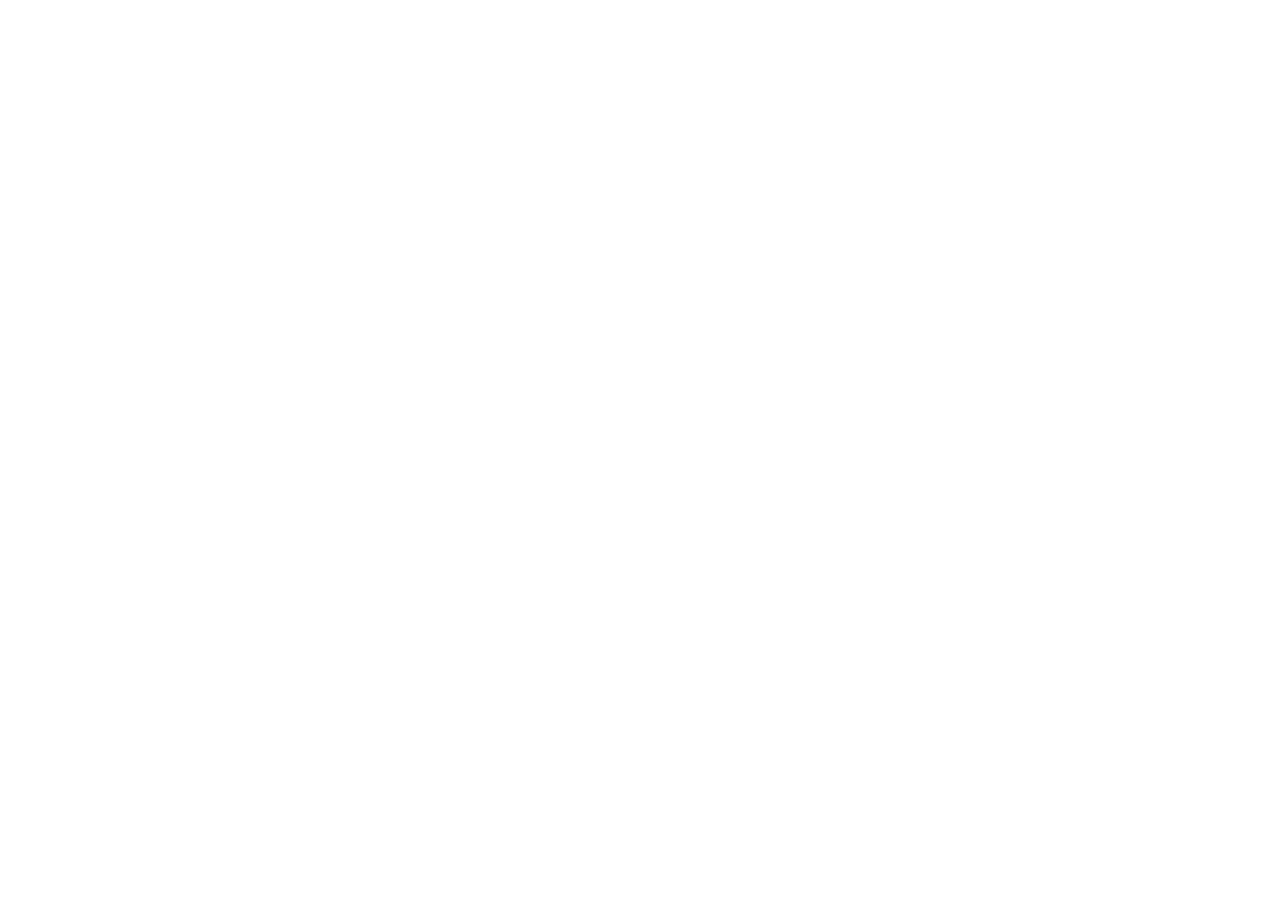
==== HTML_Intro/blog.html @ 4d1fd90b "Added bolg.html file" ====
<!-- Semantic Elements. Their name describes what they are used for.
This is useful for the browser and the developer. -->

<!DOCTYPE html>
<html lang="en">
<head>
    <meta charset="UTF-8">
    <meta http-equiv="X-UA-Compatible" content="IE=edge">
    <meta name="viewport" content="width=device-width, initial-scale=1.0">
    <title>Document</title>
</head>
<body>

    <!-- 
        <header> </header> - Header area.
        <nav> </nav> - Navigation bar.
        <main> </main> - Main Content.
        <article> </article> - Articles in a blog.
        <section> </section> - Defines a section in a document.
        <aside> </aside> - Side menu/bar.
        <details> </details> - Provide detailed info that user can view or hide.
        <footer> </footer> - Footer area.
    -->
    
</body>
</html>
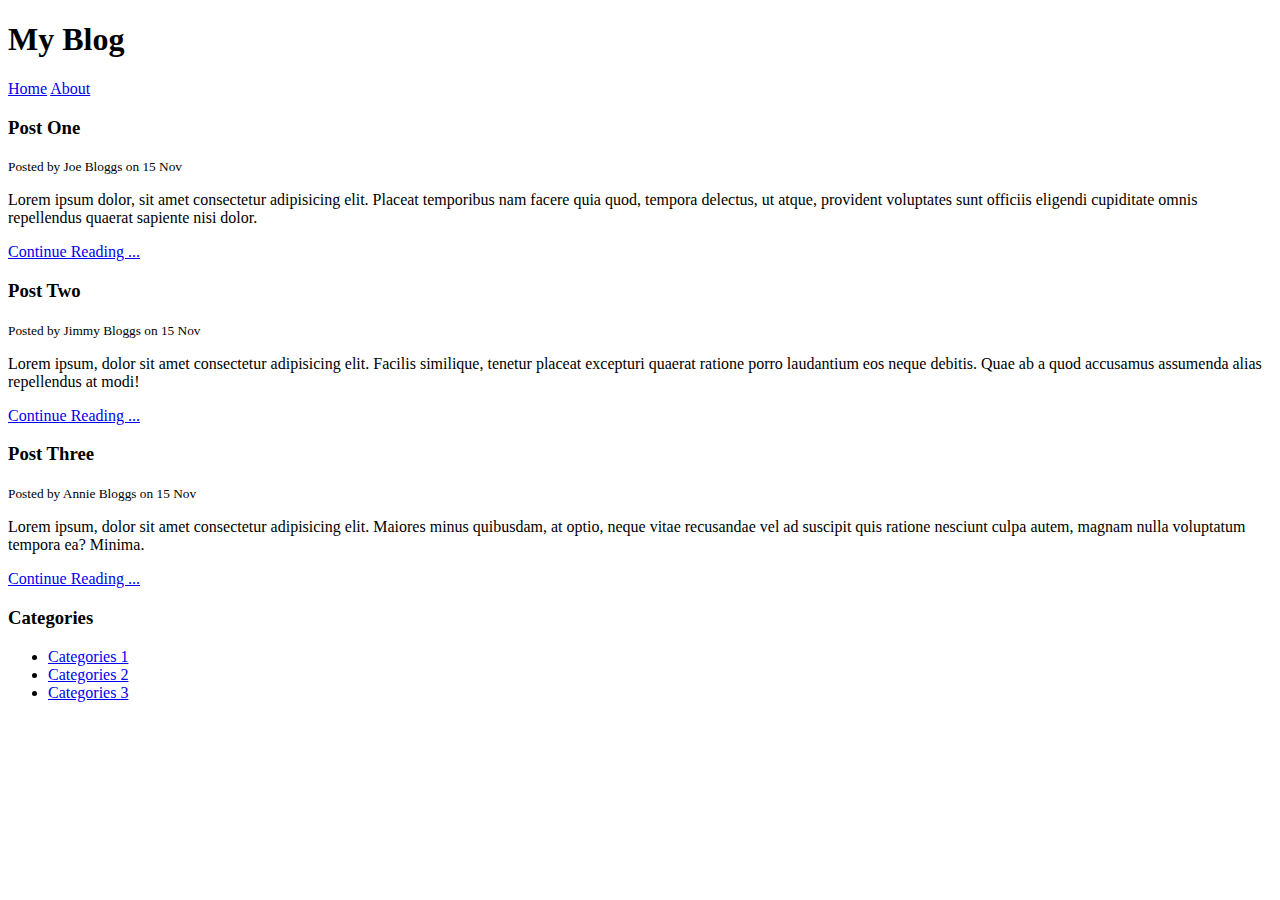
==== commit ac32a079: "Added css lessons" ====
--- a/HTML_Intro/blog.html
+++ b/HTML_Intro/blog.html
@@ -3,24 +3,112 @@
 
 <!DOCTYPE html>
 <html lang="en">
-<head>
-    <meta charset="UTF-8">
-    <meta http-equiv="X-UA-Compatible" content="IE=edge">
-    <meta name="viewport" content="width=device-width, initial-scale=1.0">
-    <title>Document</title>
-</head>
-<body>
 
-    <!-- 
-        <header> </header> - Header area.
-        <nav> </nav> - Navigation bar.
-        <main> </main> - Main Content.
-        <article> </article> - Articles in a blog.
-        <section> </section> - Defines a section in a document.
-        <aside> </aside> - Side menu/bar.
-        <details> </details> - Provide detailed info that user can view or hide.
-        <footer> </footer> - Footer area.
-    -->
-    
-</body>
+    <head>
+        <meta charset="UTF-8">
+        <meta http-equiv="X-UA-Compatible" content="IE=edge">
+        <meta name="viewport" content="width=device-width, initial-scale=1.0">
+        <meta name="description" content="The blog page for my website">
+        <meta name="keywords" content="web design blog, blog, blogsRus.com">
+
+        <title>My Blog Page</title>
+    </head>
+
+    <body>
+
+        <!-- 
+            <header> </header> - Header area.
+            <nav> </nav> - Navigation bar.
+            <main> </main> - Main Content.
+            <article> </article> - Articles in a blog.
+            <section> </section> - Defines a section in a document.
+            <aside> </aside> - Side menu/bar.
+            <details> </details> - Provide detailed info that user can view or hide.
+            <footer> </footer> - Footer area.
+        -->
+
+        <header>
+            <h1>My Blog</h1>
+            <nav>
+                <a href="htmlbasics.html">Home</a>
+                <a href="htmlstructure.html">About</a>
+            </nav>
+        </header>
+
+        <section>
+
+            <article>
+
+                <h3>Post One</h3>
+
+                <small>Posted by Joe Bloggs on 15 Nov</small>
+
+                <p>
+                    Lorem ipsum dolor, sit amet consectetur adipisicing elit. Placeat temporibus
+                    nam facere quia quod, tempora delectus, ut atque, provident voluptates sunt
+                    officiis eligendi cupiditate omnis repellendus quaerat sapiente nisi dolor.
+                </p>
+
+                <a href="post.html">Continue Reading ...</a>
+
+            </article>
+
+            <article>
+
+                <h3>Post Two</h3>
+
+                <small>Posted by Jimmy Bloggs on 15 Nov</small>
+
+                <p>
+                    Lorem ipsum, dolor sit amet consectetur adipisicing elit. Facilis similique,
+                    tenetur placeat excepturi quaerat ratione porro laudantium eos neque debitis.
+                    Quae ab a quod accusamus assumenda alias repellendus at modi!
+                </p>
+
+                <a href="post.html">Continue Reading ...</a>
+
+            </article>
+
+            <article>
+
+                <h3>Post Three</h3>
+
+                <small>Posted by Annie Bloggs on 15 Nov</small>
+
+                <p>
+                    Lorem ipsum, dolor sit amet consectetur adipisicing elit. Maiores minus
+                    quibusdam, at optio, neque vitae recusandae vel ad suscipit quis ratione
+                    nesciunt culpa autem, magnam nulla voluptatum tempora ea? Minima.
+                </p>
+
+                <a href="post.html">Continue Reading ...</a>
+
+            </article>
+
+            <aside>
+
+                <h3>Categories</h3>
+
+                <nav>
+
+                    <ul>
+
+                        <li> <a href="#">Categories 1 </a> </li>
+                        <li> <a href="#">Categories 2 </a> </li>
+                        <li> <a href="#">Categories 3 </a> </li>
+
+                    </ul>
+
+                </nav>
+
+            </aside>
+
+        </section>
+
+        <footer>
+            
+        </footer>
+        
+    </body>
+
 </html>
